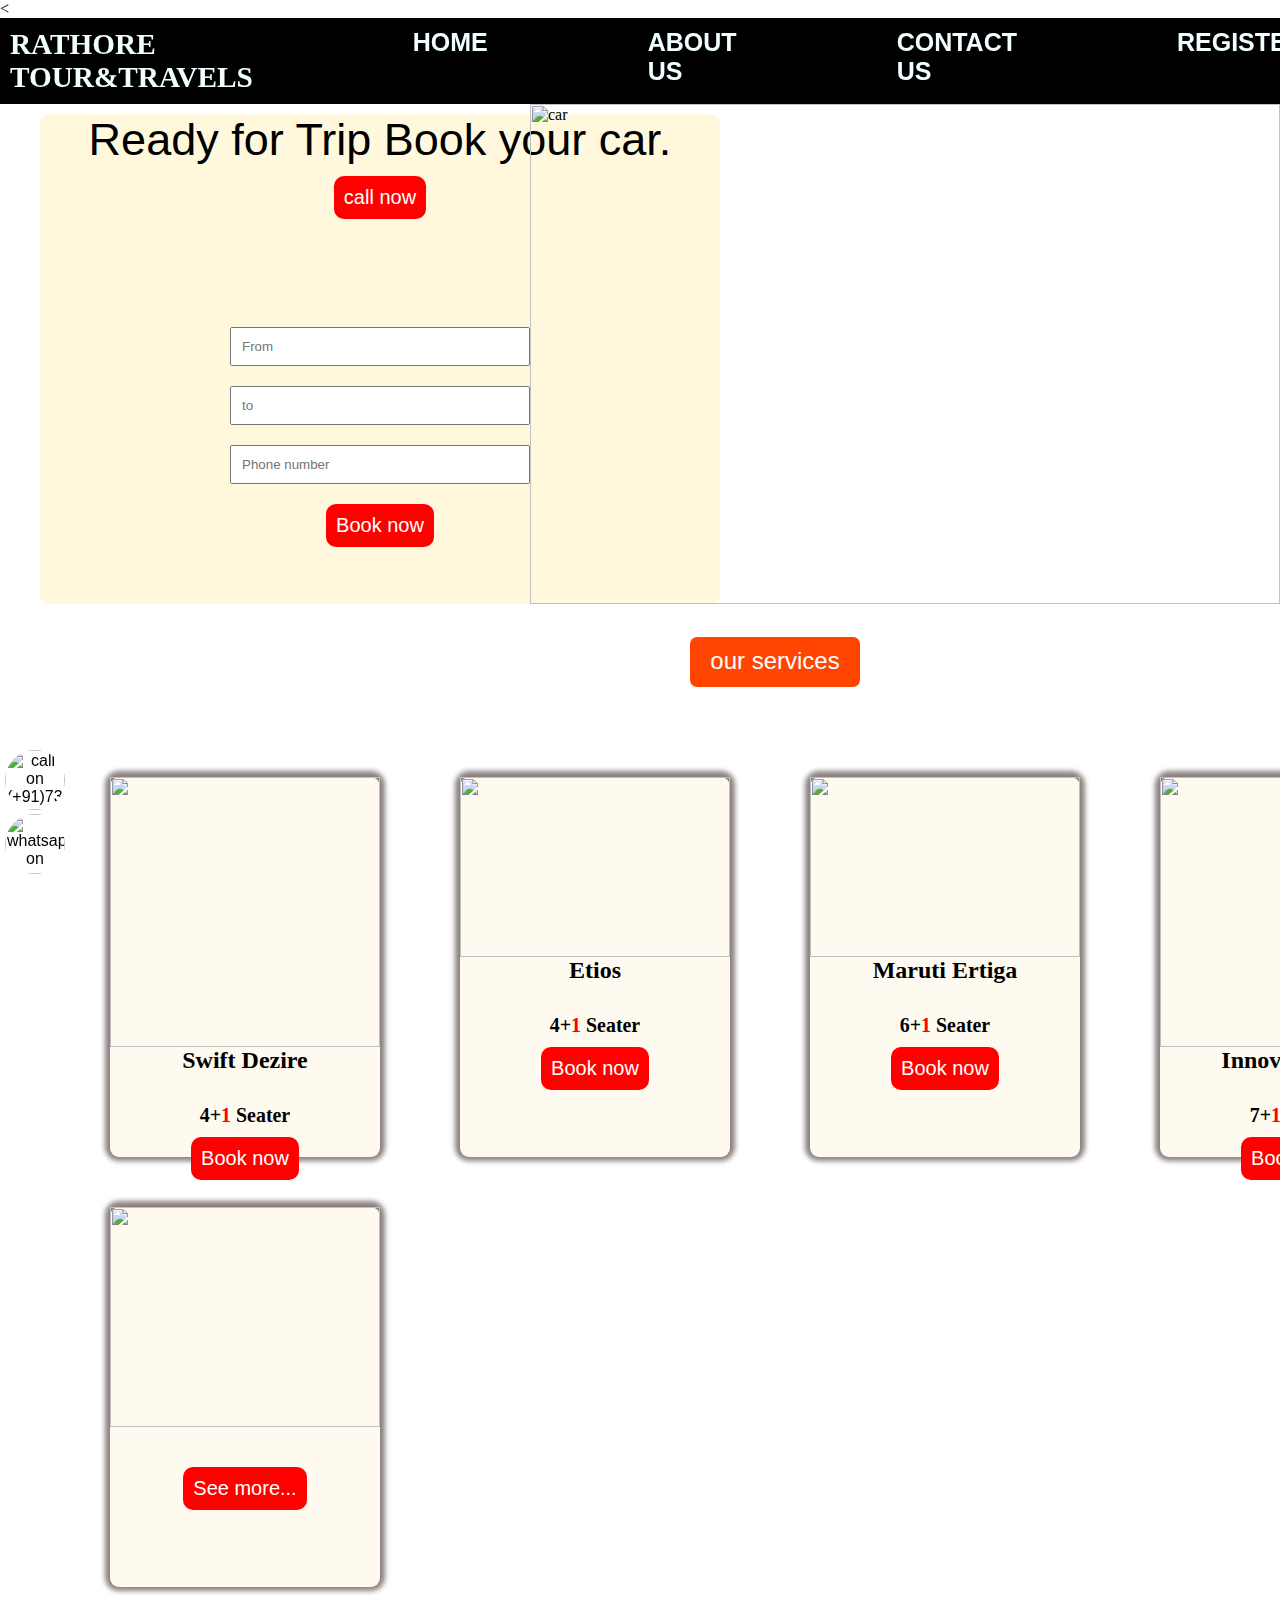
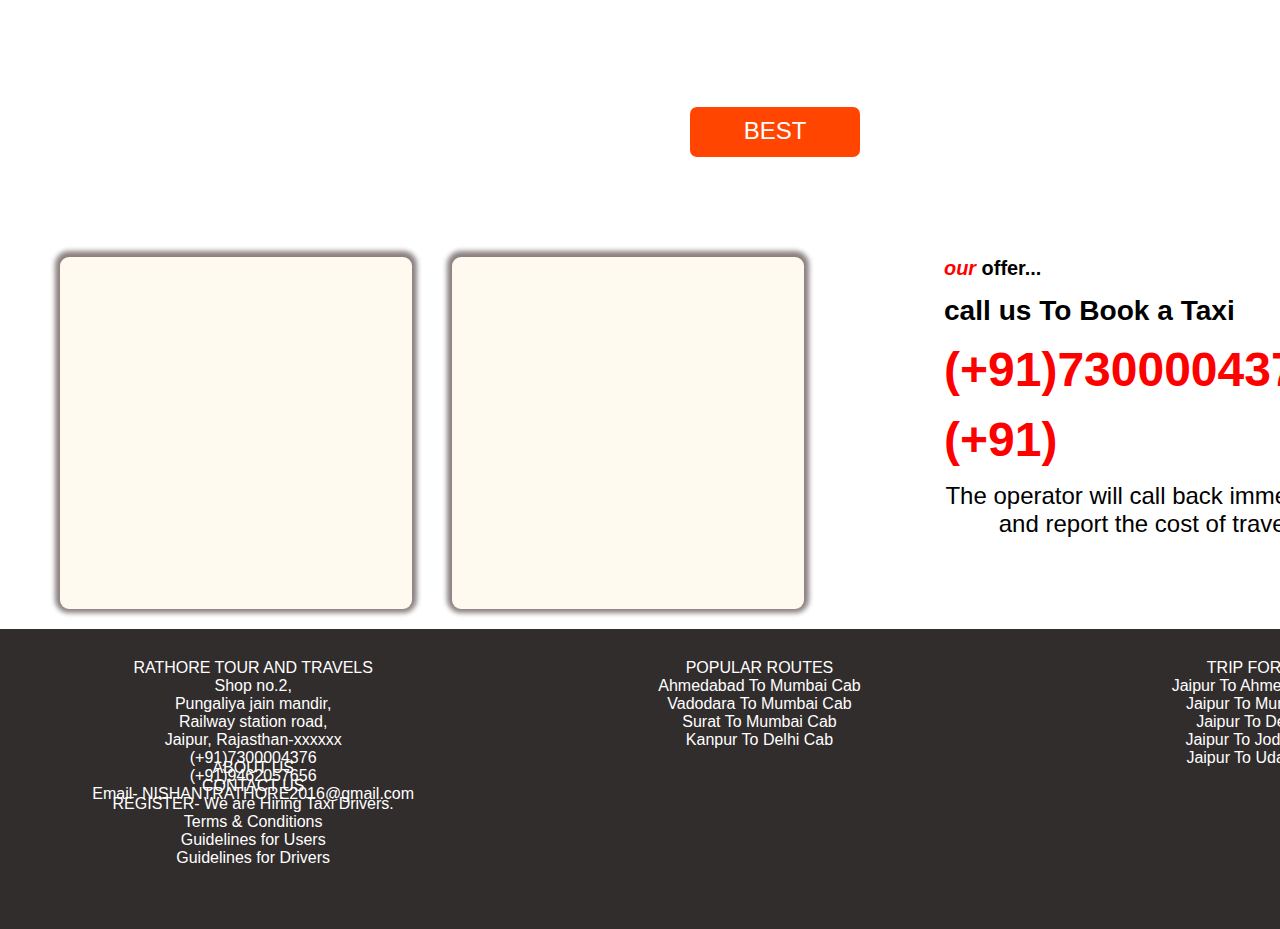
==== index.html @ 3e2e5d0b "Update index.html" ====
<<!DOCTYPE html>
<html lang="en">

<head>
    <meta charset="UTF-8">
    <meta name="viewport" content="width=device-width, initial-scale=1.0">
    <title>Document</title>
    <link rel="stylesheet" href="style.css">

<body>

    <nav>
        <h3>
            RATHORE TOUR&TRAVELS
        </h3>
        <li>HOME</li>
        <li>ABOUT US</li>
        <li>CONTACT US</li>
        <li>REGISTER</li>
    </nav>
    <div class="img1"><img src="assets/mainimg2.jpg" width="750px" height="500px" alt="car"></div>

    <main>
        <div class="card">
            <div class="head">Ready for Trip Book your car.</div>

            <div class="btn1">
                <button><a href=".best"></a>call now</button>
            </div>
            <div class="form">
                <div> <input type="text" id="form" placeholder="From">
                    <label for="from"></label>
                </div>
                <div><input type="text" id="to" placeholder="to">
                    <label for="to"></label>
                </div>
                <div><input type="text" id="Phone number" placeholder="Phone number">
                    <label for="phone number"></label>
                </div>
                <div class="btn2">
                    <button>Book now</button>
                </div>
            </div>
            <div class="box1">our services</div>
            <main>
                <div class="temp"><img
                        src="https://encrypted-tbn0.gstatic.com/images?q=tbn:ANd9GcT_sDNXtxEtGn6Fpes5OrxSaDiWPJ9I861emQ&usqp=CAU"
                        width="270px">
                    Swift Dezire
                    <h5>4+<span>1</span> Seater</h5>
                    <div class="btn2">
                        <button>Book now</button>
                    </div>
                </div>
                <div class="temp"><img
                        src="https://heritagecabs.in/assets/uploads/product_images/toyota-etios-car-rental-service.png"
                        width="270px" height="180px">Etios<h5>4+<span>1</span> Seater</h5>
                    <div class="btn2">
                        <button>Book now</button>
                    </div>

                </div>
                <div class="temp"><img
                        src="https://encrypted-tbn0.gstatic.com/images?q=tbn:ANd9GcSFzJRTVI2iy4DtA8YYUvRNrRtmtY40OKNKHg&usqp=CAU"
                        width="270px" height="180px">Maruti Ertiga<h5>6+<span>1</span> Seater</h5>
                    <div class="btn2">
                        <button>Book now</button>
                    </div>
                </div>

                <div class="temp"><img
                        src="https://encrypted-tbn0.gstatic.com/images?q=tbn:ANd9GcRO2Eb4F_nlLsGu-eJKq4xJrZslGjkCw2-fPw&usqp=CAU"
                        width="270px">Innova Crysta<h5>7+<span>1</span> Seater</h5>
                    <div class="btn2">
                        <button>Book now</button>
                    </div>
                </div>
                <div class="temp"><img
                    src=https://www.shutterstock.com/image-vector/yellow-taxi-car-driver-600nw-616832531.jpg
                    width="270px" height="220px"><h5><span></span></h5>
                <div class="btn2">
                    <button>See more...</button>
                </div>

            </div>
            </main>
            <div class="box1">BEST</div>
            <section>
                <div class="bestimg"><img
                        src="https://th.bing.com/th/id/OIG1._41ZeK9bS7tAACsjgYCl?w=270&h=270&c=6&r=0&o=5&dpr=1.3&pid=ImgGn"
                        alt=""></div>
                <div class="bestimg"><img
                        src="https://th.bing.com/th/id/OIG3.WUNntQmd2CoElZYmLpox?w=270&h=270&c=6&r=0&o=5&dpr=1.3&pid=ImgGn"
                        alt=""></div>
                <div class="best">
                    <h5><span>our</span> offer...</h5>
                    <h3>call us To Book a Taxi</h3>
                    <h1>(+91)7300004376</h1>
                    <h1>(+91)</h1>
                    <p>The operator will call back immediately and report the cost of travel..</p>
                </div>
                <div class="stickybuttons">
                    <ul style="list-style: none;">
                        <li><img src="assets/phone image.jpg" alt="call on (+91)7300004376"></li>
                        <li><img src="assets/WhatsApp Image.jpg" alt="whatsapp on"></li>
                    </ul>
                </div>
            </section>
<footer>
                <div class="foot">
                    <div class="block"><ul>                    
                        <li>RATHORE TOUR AND TRAVELS</li>
                        <li>Shop no.2,</li>
                        <li>Pungaliya jain mandir,</li>
                        <li>Railway station road,</li>
                        <li>Jaipur, Rajasthan-xxxxxx</li> 
                        <li>(+91)7300004376</li>
                        <li>(+91)9462057656</li>
                        <li>Email- NISHANTRATHORE2016@gmail.com</li></ul>

                    </div>
                    <div class="block">POPULAR ROUTES<ul>
                        <li>Ahmedabad To Mumbai Cab</li>
                        <li>Vadodara To Mumbai Cab</li>
                        <li>Surat To Mumbai Cab</li>
                        <li>Kanpur To Delhi Cab</li>
                </ul>

                    </div>
                    <div class="block">TRIP FOREVER
                        <ul>
                            <li> Jaipur To Ahmedabad Cab</li>
                            <li>Jaipur To Mumbai Cab</li>
                            <li>Jaipur To Delhi Cab</li>
                            <li>Jaipur To Jodhpur Cab</li>
                            <li>Jaipur To Udaipur Cab</li>
                        </ul>
                    </div>
                    <div class="block">
                        <ul>
                            <li>ABOUT US</li>
                            <li>CONTACT US</li>
                            <li>REGISTER- We are Hiring Taxi Drivers.</li>
                           <li>Terms & Conditions</li>
                            <li>Guidelines for Users</li>
                            <li>Guidelines for Drivers</li>
                    </div>
                </div>
                
   

            </footer>




</body>

</html>
---- style.css ----
body {
    position: relative;
}

* {
    margin: 0;
    padding: 0;
}

nav {
    display: flex;
    background-color:black;
    color: azure;
    font-family: "Poppins", sans-serif;
    font-style: normal;
    font-size: 25px;
    font-weight: 600;
    position: sticky;
    z-index:1;
    top: 0px;

}
nav>h3{
    padding: 10px;
    font-family: Cambria, Cochin, Georgia, Times, 'Times New Roman', serif;
}

nav>li {
    list-style: none;
    margin-left: 140px;
    padding: 10px;
    cursor: pointer;

}

.img1 {
    position: absolute;
    right: 0px;
}



.card {
    height: 490px;
    width: 680px;
    background-color: cornsilk;
    margin: 10px;
    border-radius: 10px;
    font-family: "Poppins", sans-serif;
    text-align: center;

}
button{
    margin: 10px;
    padding: 10px;
    background-color: red;
    color:white;
    border-radius: 10px;
    cursor: pointer;
    border-style: none;
    font-weight: 300;
    font-family: "Poppins", sans-serif;
    font-size: 20px;
}
.head{
    font-size: 45px;
    font-weight: 500;    
}
input{
    padding:10px 10px 10px 10px;
    margin: 10px;
    width: 300px;
}
.form{
    margin-top: 88px
}
.box1{
    width: 150px;
    height: 30px;
    background-color: orangered;
    color: white;
    margin: 80px;
    padding: 10px;
    border-radius: 7px;
    margin-left: 650px;
    font-size: x-large;
}
main{
    display: grid;
    grid-template-columns:  1fr 1fr 1fr 1fr;
    grid-template-rows: 1fr ;
    margin-left: 30px;
}
.temp{
    background-color: floralwhite;
    box-shadow: 0px -1px 5px 5px rgb(140 129 129);
    border-radius: 9px;
    height: 380px;
    width: 270px;
    margin: 40px;
    margin-top: 10px;
    gap: 20px;
    font-size: x-large;
    font-family: ui-sans-serif;
    font-weight: 900;
}
.temp> h5{
    margin: 30px 0px 0px 0px;
}
.temp> h5>span{
    color: red;
}
section{
    display: grid;
    grid-template-columns:  1fr 1fr 1fr;
    grid-template-rows: 1fr ;

}
.bestimg{
    background-color: floralwhite;
    box-shadow: 0px -1px 5px 5px rgb(140 129 129);
    border-radius: 9px;
    margin: 20px;
    height: 352px;
    width: 352px;
}

section.best>img{
    object-fit: cover;
    border-radius:9px ;
}

.best{
    border-radius: 9px;
    margin: 20px;
    height: 352px;
    width: 415px;
    font-size: x-large;
    font-family: "Poppins", sans-serif;
    display: flex;
    align-items: flex-start;
    height: 100%;
    padding-left: 100px;
    flex-direction: column;
    row-gap: 15px;
}

.best>h5>span{
    color: red;
    font-style: italic;
}

.best>h1{
    color: red;
    font-size: xxx-large;

}

.stickybuttons{
    z-index: 2;
    position: fixed;
    bottom: 0px;
    height: 150px;
    margin-left: -35px;
}


.stickybuttons>ul>li>img{
    width: 60px;
    height: 60px;
    border-radius: 100%;
}

footer{
    background-color: rgb(50, 45, 45);
    width: 1519px;
    height: 300px;
    margin-left: -40px;
    color: white;
}

footer>.foot>p{
    margin-top: 0px;
}

.foot{
    padding-top: 30px;
    display: grid;
    grid-template-columns: 1fr 1fr 1fr;
    grid-template-rows: 1fr;
}

.block{
    height: 100px;
}

.block>ul>li{
    list-style: none;

}
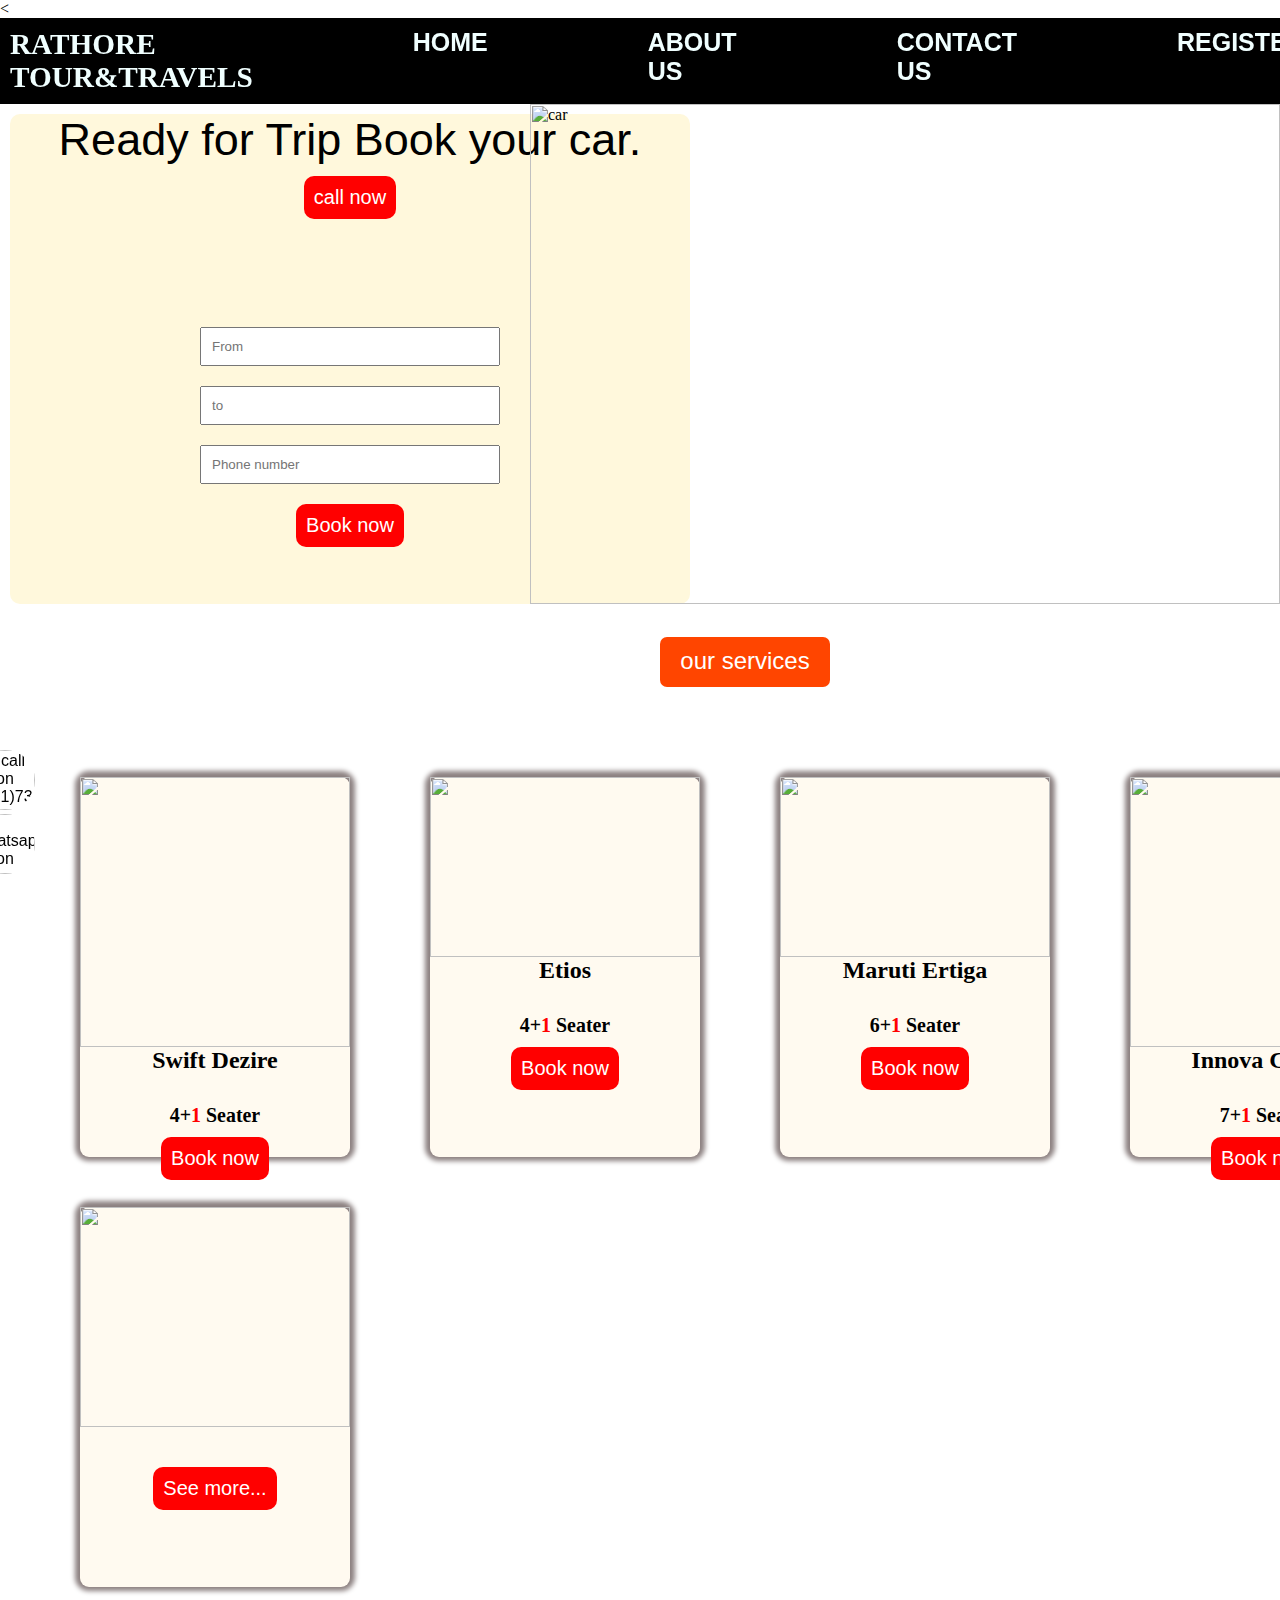
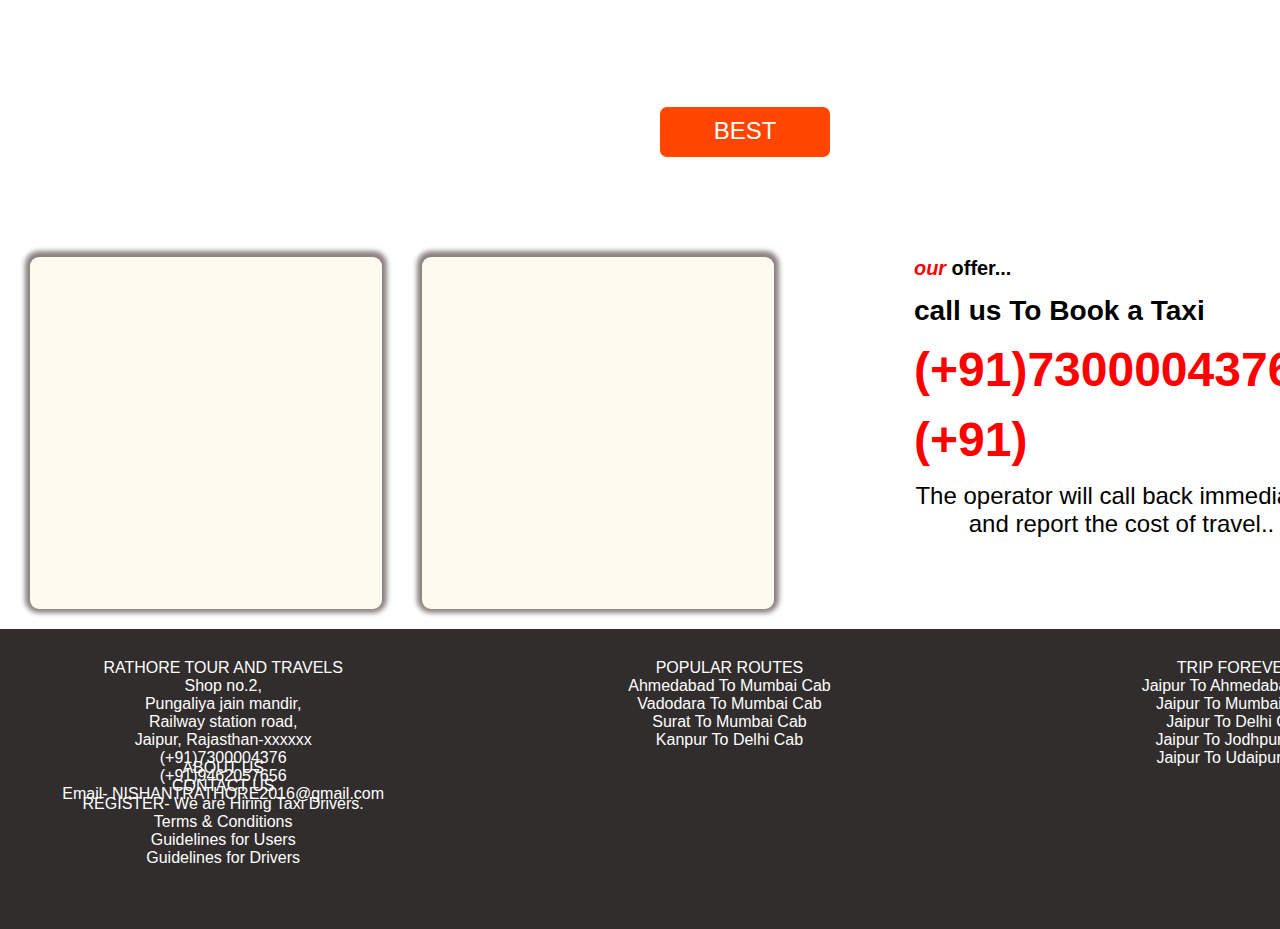
==== commit 213ae32f: "Update index.html" ====
--- a/index.html
+++ b/index.html
@@ -20,7 +20,7 @@
     </nav>
     <div class="img1"><img src="assets/mainimg2.jpg" width="750px" height="500px" alt="car"></div>
 
-    <main>
+    
         <div class="card">
             <div class="head">Ready for Trip Book your car.</div>
 
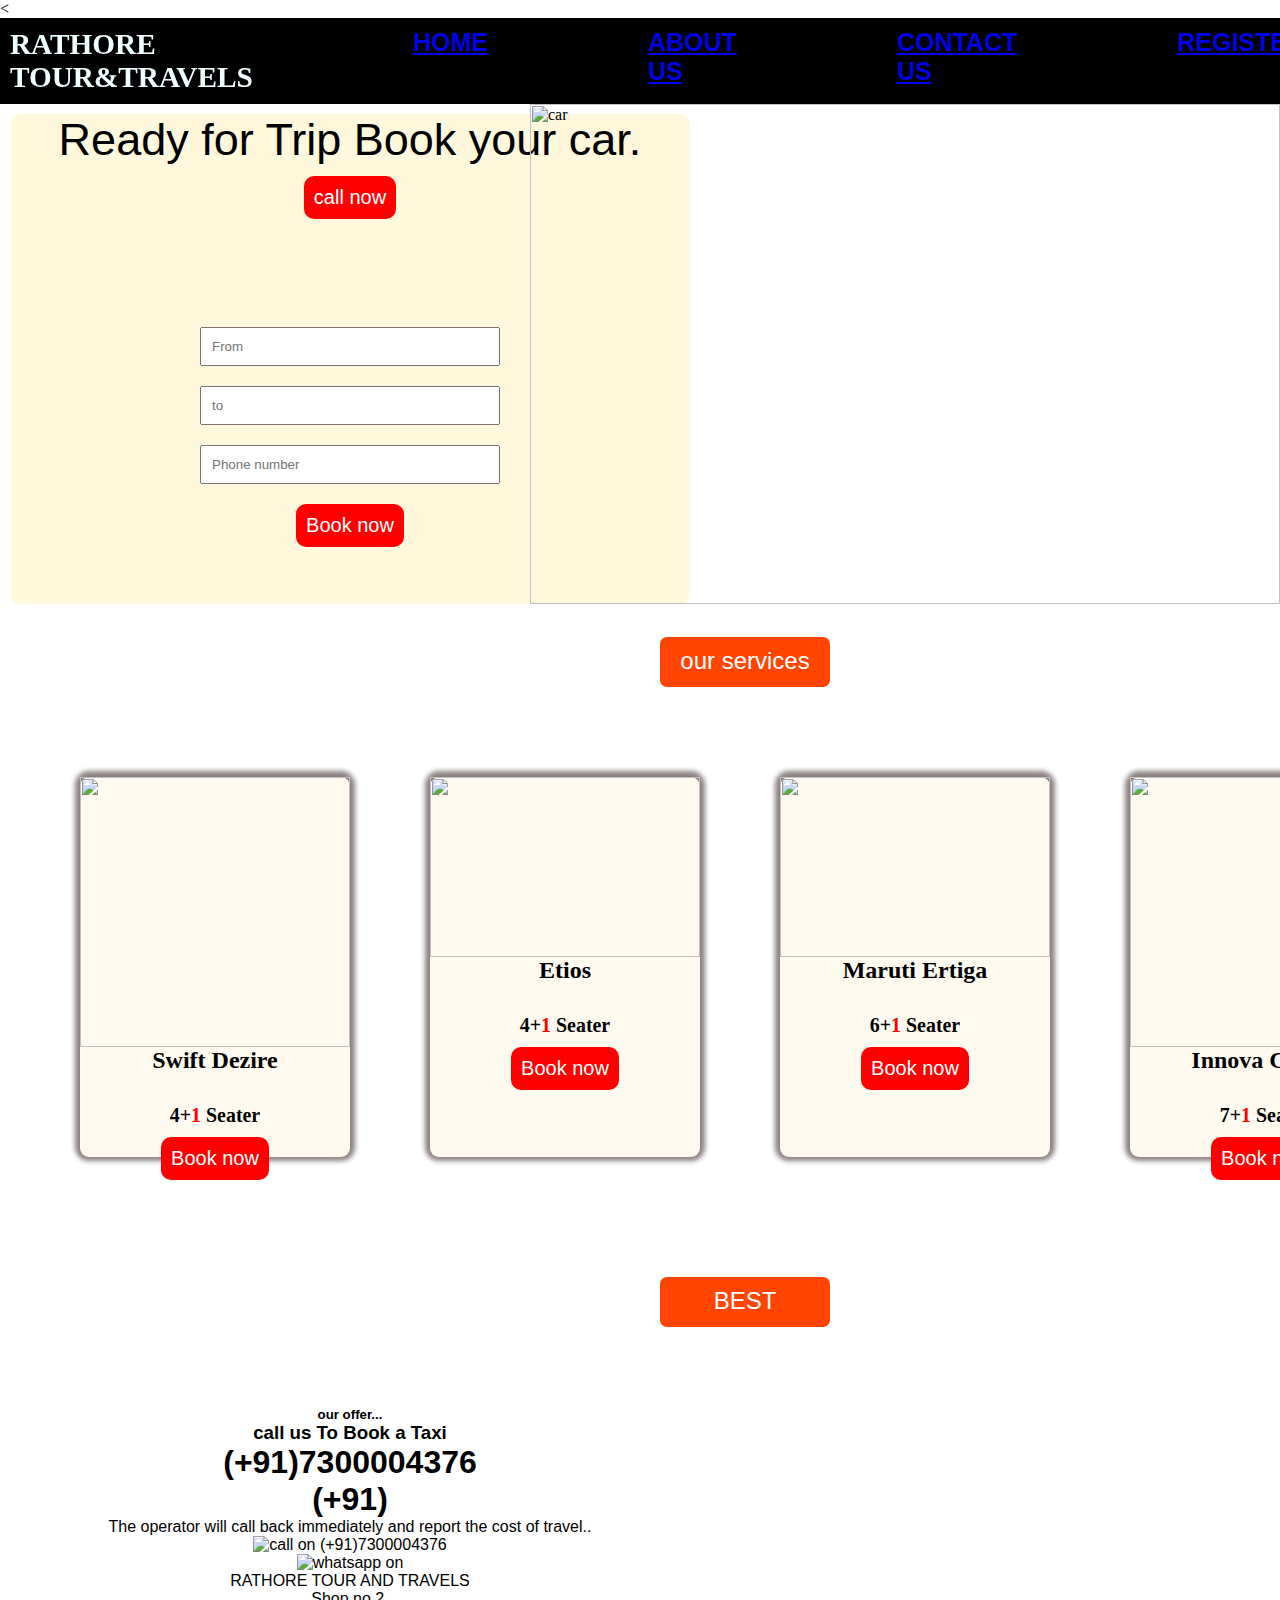
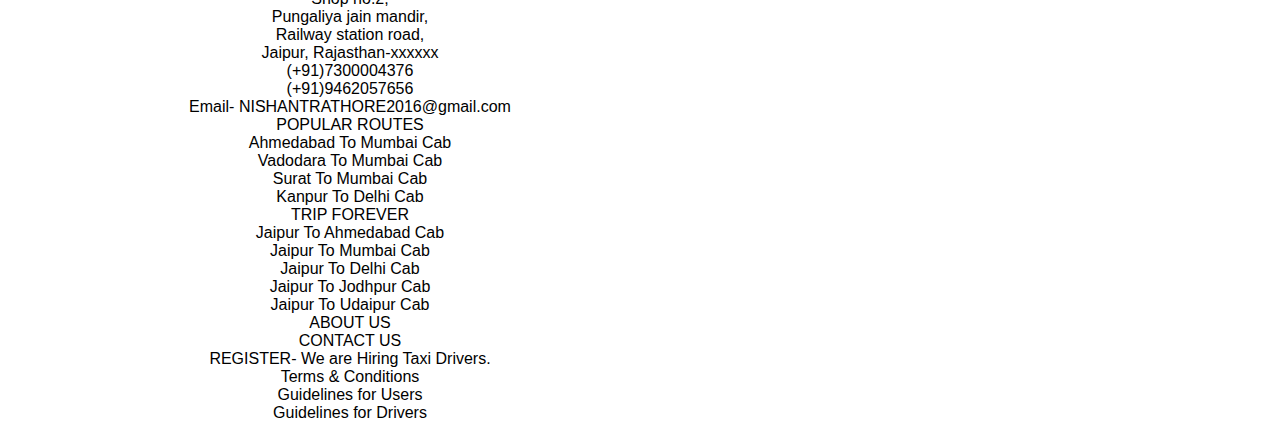
==== commit 249dea12: "Update index.html" ====
--- a/index.html
+++ b/index.html
@@ -13,10 +13,10 @@
         <h3>
             RATHORE TOUR&TRAVELS
         </h3>
-        <li>HOME</li>
-        <li>ABOUT US</li>
-        <li>CONTACT US</li>
-        <li>REGISTER</li>
+        <li><a href="/">HOME</a></li>
+        <li><a href="/">ABOUT US</a></li>
+        <li><a href="contact.html">CONTACT US</a></li>
+        <li><a href="/">REGISTER</a></li>
     </nav>
     <div class="img1"><img src="assets/mainimg2.jpg" width="750px" height="500px" alt="car"></div>
 
--- a/style.css
+++ b/style.css
@@ -86,11 +86,12 @@
     font-size: x-large;
 }
 main{
-    display: grid;
-    grid-template-columns:  1fr 1fr 1fr 1fr;
-    grid-template-rows: 1fr ;
+     display: grid;
+    grid-template-columns:  1fr 1fr 1fr 1fr 1fr;
+    grid-template-rows: 1fr;
     margin-left: 30px;
-}
+    overflow-x: auto;
+    width: 1440px;
 .temp{
     background-color: floralwhite;
     box-shadow: 0px -1px 5px 5px rgb(140 129 129);
@@ -161,7 +162,6 @@
     position: fixed;
     bottom: 0px;
     height: 150px;
-    margin-left: -35px;
 }
 
 
@@ -172,11 +172,12 @@
 }
 
 footer{
-    background-color: rgb(50, 45, 45);
-    width: 1519px;
-    height: 300px;
-    margin-left: -40px;
+  background-color: rgb(50, 45, 45);
+    width: 99vw;
+    height: 50vh;
     color: white;
+    box-sizing: border-box;
+    margin: -10px;
 }
 
 footer>.foot>p{
@@ -186,7 +187,7 @@
 .foot{
     padding-top: 30px;
     display: grid;
-    grid-template-columns: 1fr 1fr 1fr;
+    grid-template-columns: 1fr 1fr 1fr 1fr;
     grid-template-rows: 1fr;
 }
 
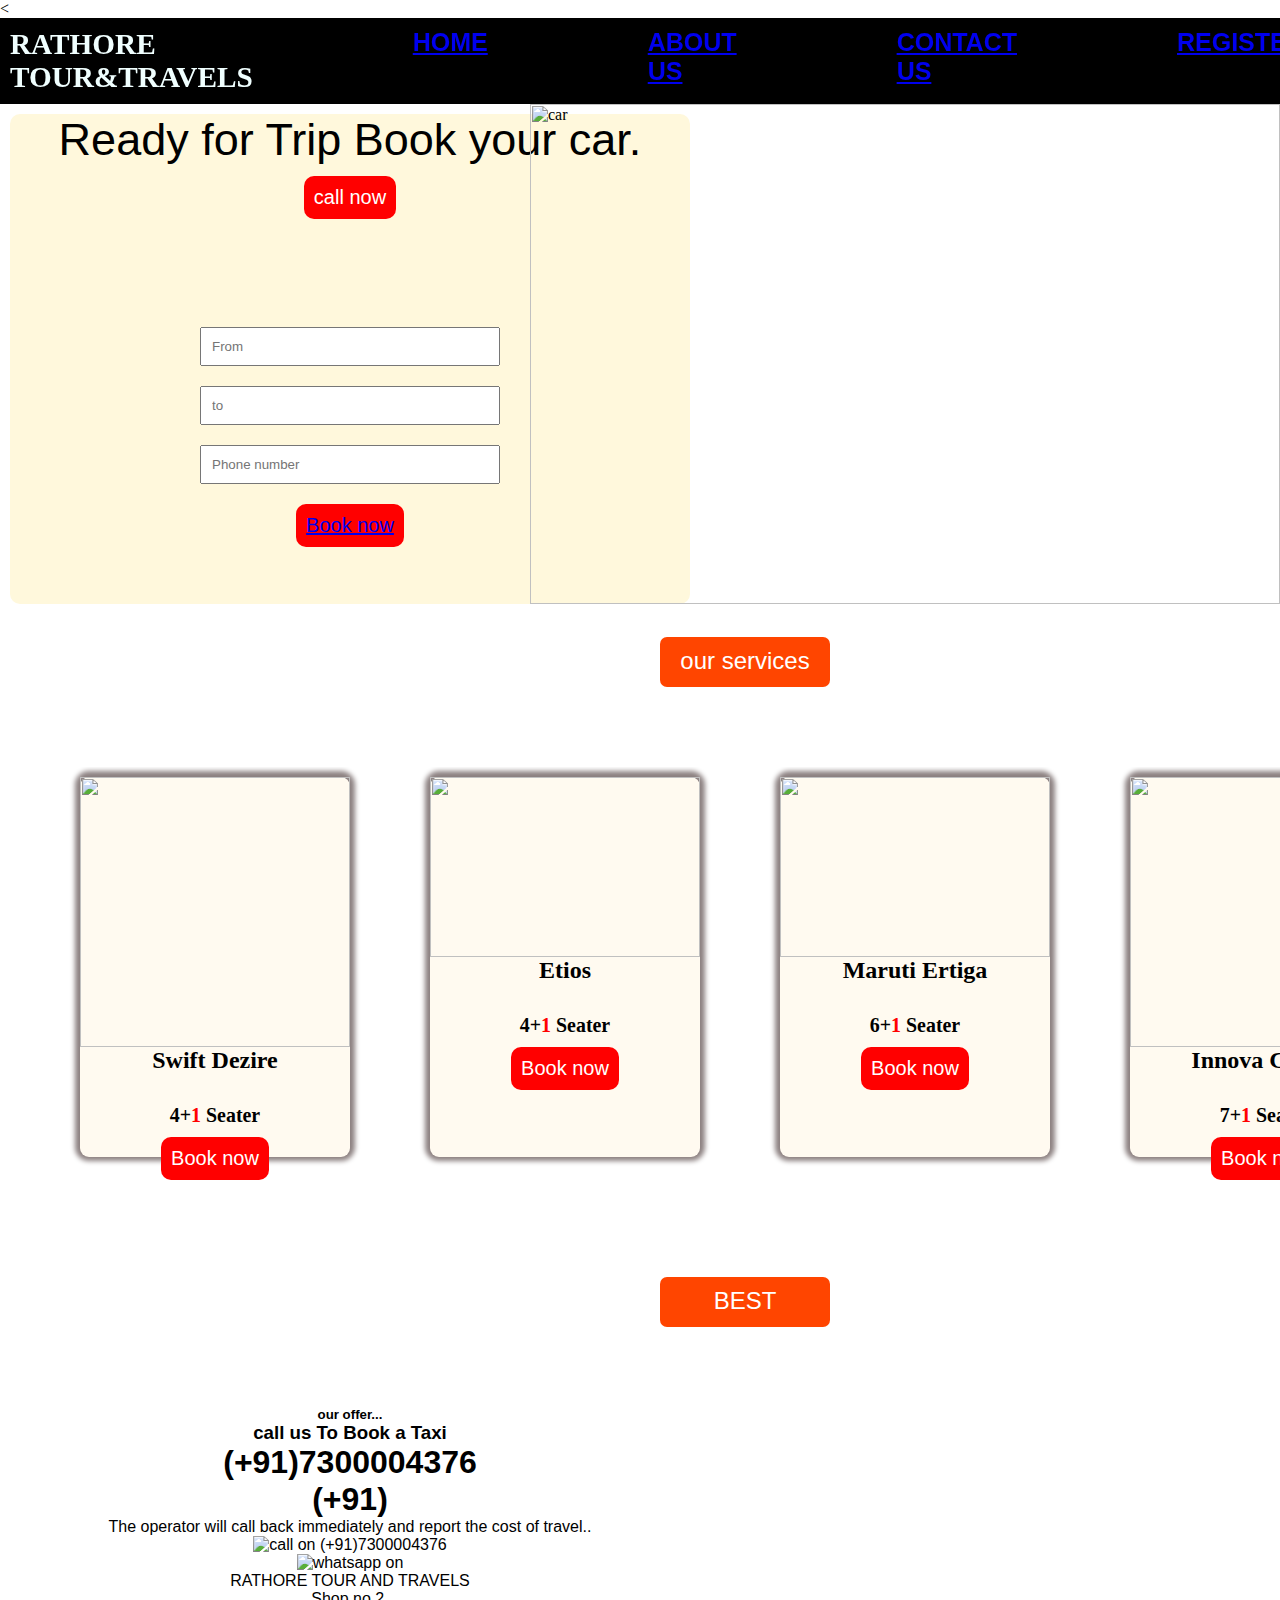
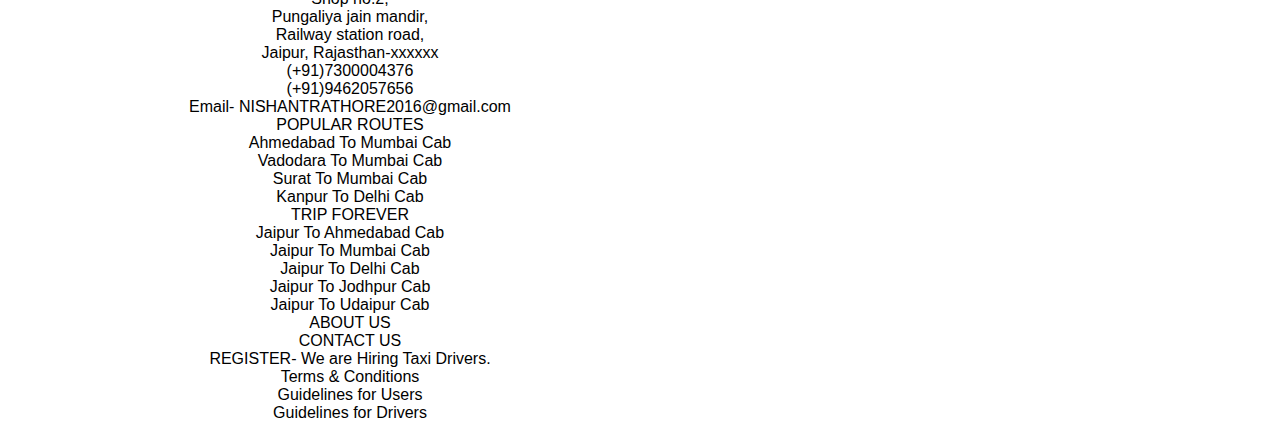
==== commit 644098a6: "Update index.html" ====
--- a/index.html
+++ b/index.html
@@ -38,7 +38,7 @@
                     <label for="phone number"></label>
                 </div>
                 <div class="btn2">
-                    <button>Book now</button>
+                    <button><a href="contact.html">Book now</a></button>
                 </div>
             </div>
             <div class="box1">our services</div>
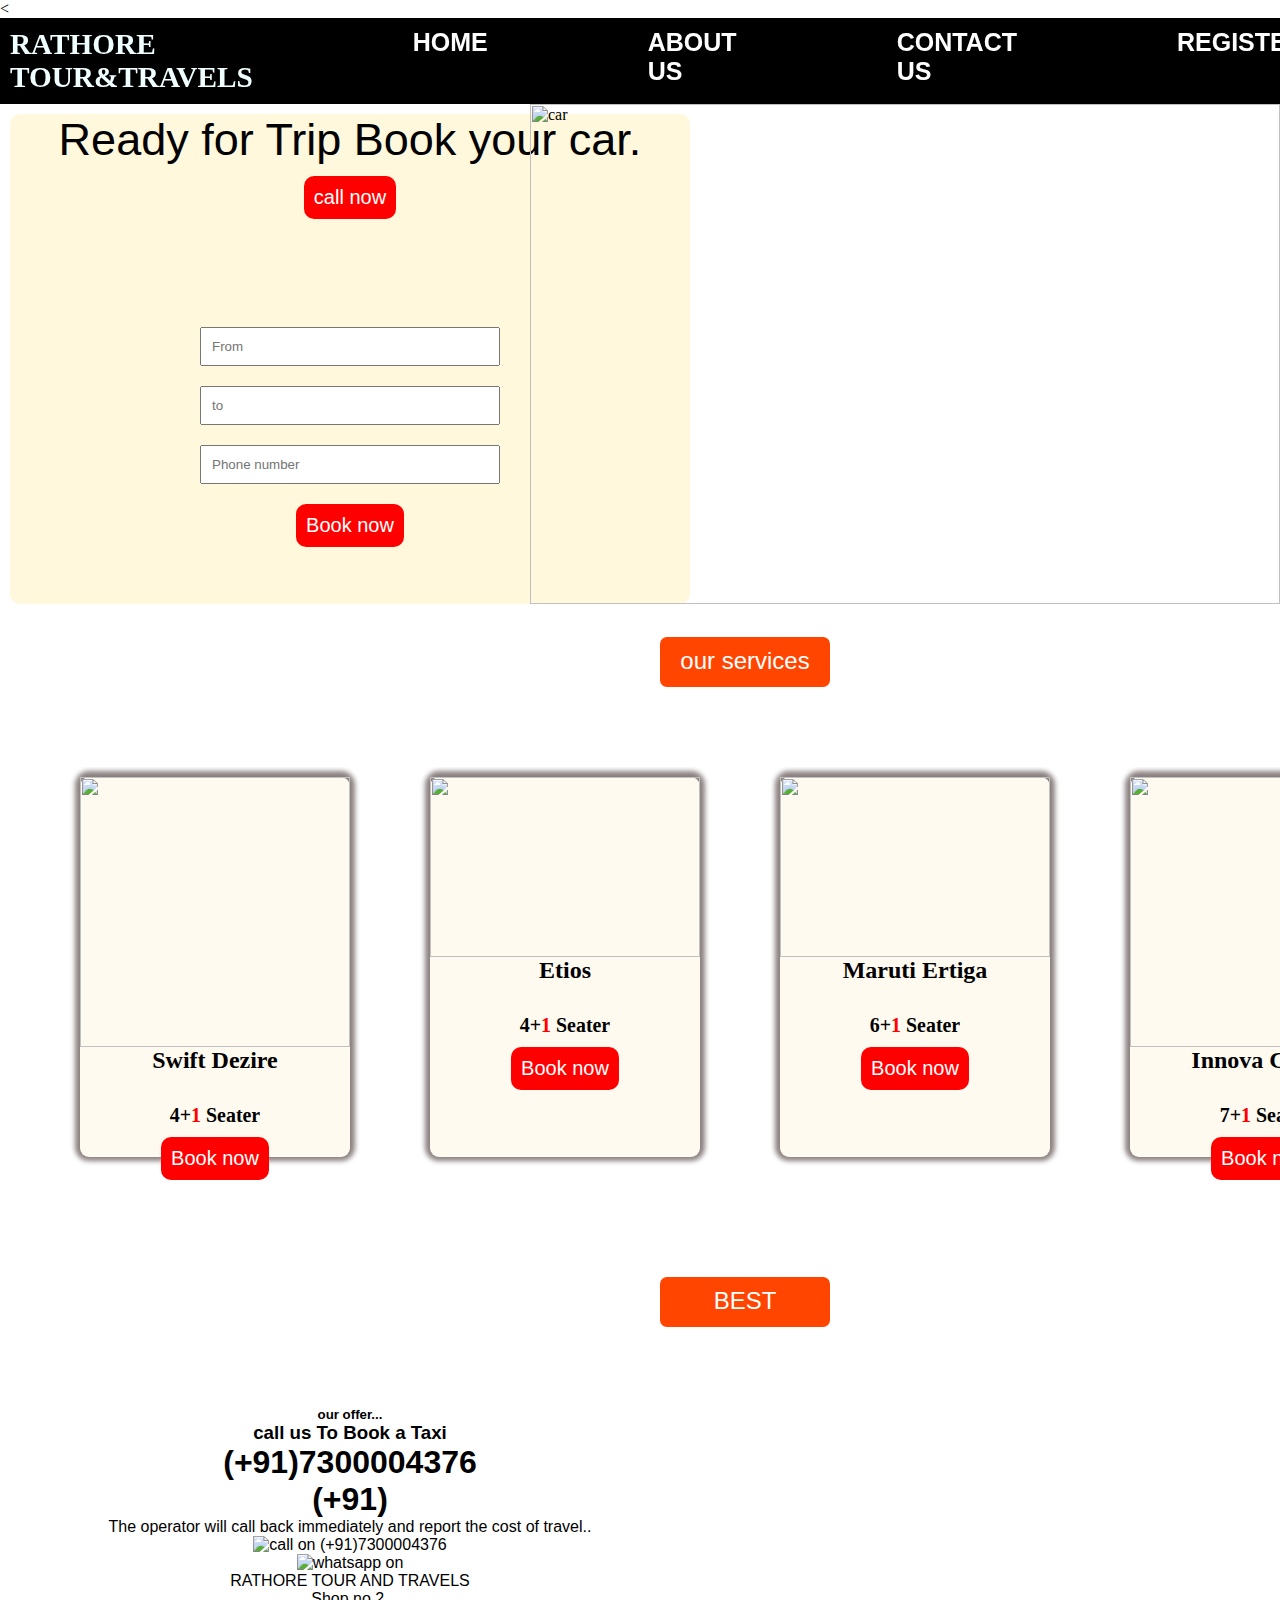
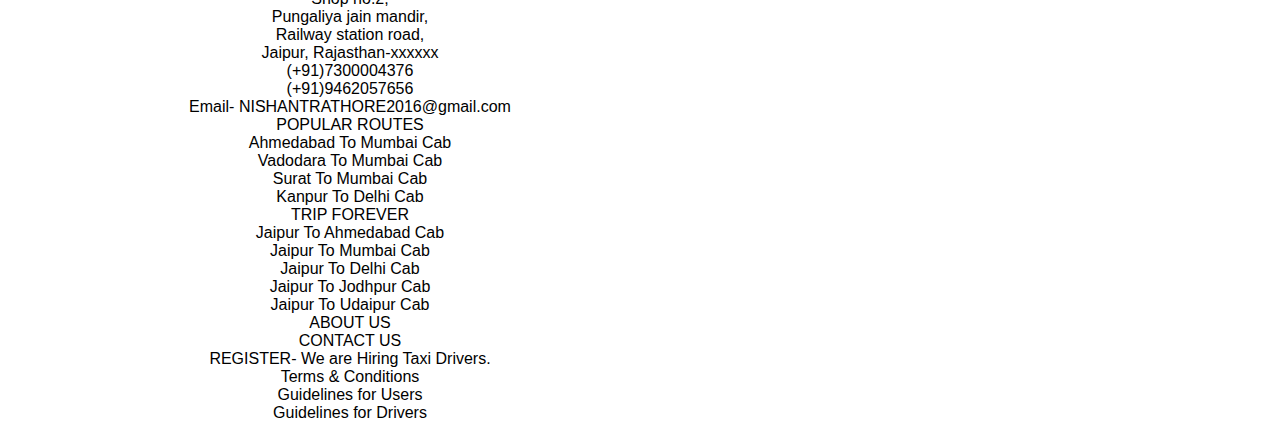
==== commit 81f3a08d: "Update index.html" ====
--- a/index.html
+++ b/index.html
@@ -25,7 +25,7 @@
             <div class="head">Ready for Trip Book your car.</div>
 
             <div class="btn1">
-                <button><a href=".best"></a>call now</button>
+                <button><a href="#best"></a>call now</button>
             </div>
             <div class="form">
                 <div> <input type="text" id="form" placeholder="From">
@@ -49,14 +49,14 @@
                     Swift Dezire
                     <h5>4+<span>1</span> Seater</h5>
                     <div class="btn2">
-                        <button>Book now</button>
+                        <button><a href="contact.html">Book now</a></button>
                     </div>
                 </div>
                 <div class="temp"><img
                         src="https://heritagecabs.in/assets/uploads/product_images/toyota-etios-car-rental-service.png"
                         width="270px" height="180px">Etios<h5>4+<span>1</span> Seater</h5>
                     <div class="btn2">
-                        <button>Book now</button>
+                        <button><a href="contact.html">Book now</a></button>
                     </div>
 
                 </div>
@@ -64,7 +64,7 @@
                         src="https://encrypted-tbn0.gstatic.com/images?q=tbn:ANd9GcSFzJRTVI2iy4DtA8YYUvRNrRtmtY40OKNKHg&usqp=CAU"
                         width="270px" height="180px">Maruti Ertiga<h5>6+<span>1</span> Seater</h5>
                     <div class="btn2">
-                        <button>Book now</button>
+                        <button><a href="contact.html">Book now</a></button>
                     </div>
                 </div>
 
@@ -72,7 +72,7 @@
                         src="https://encrypted-tbn0.gstatic.com/images?q=tbn:ANd9GcRO2Eb4F_nlLsGu-eJKq4xJrZslGjkCw2-fPw&usqp=CAU"
                         width="270px">Innova Crysta<h5>7+<span>1</span> Seater</h5>
                     <div class="btn2">
-                        <button>Book now</button>
+                        <button><a href="contact.html">Book now</a></button>
                     </div>
                 </div>
                 <div class="temp"><img
--- a/style.css
+++ b/style.css
@@ -31,6 +31,11 @@
     padding: 10px;
     cursor: pointer;
 
+}
+
+a{
+    text-decoration: none;
+    color: white;
 }
 
 .img1 {
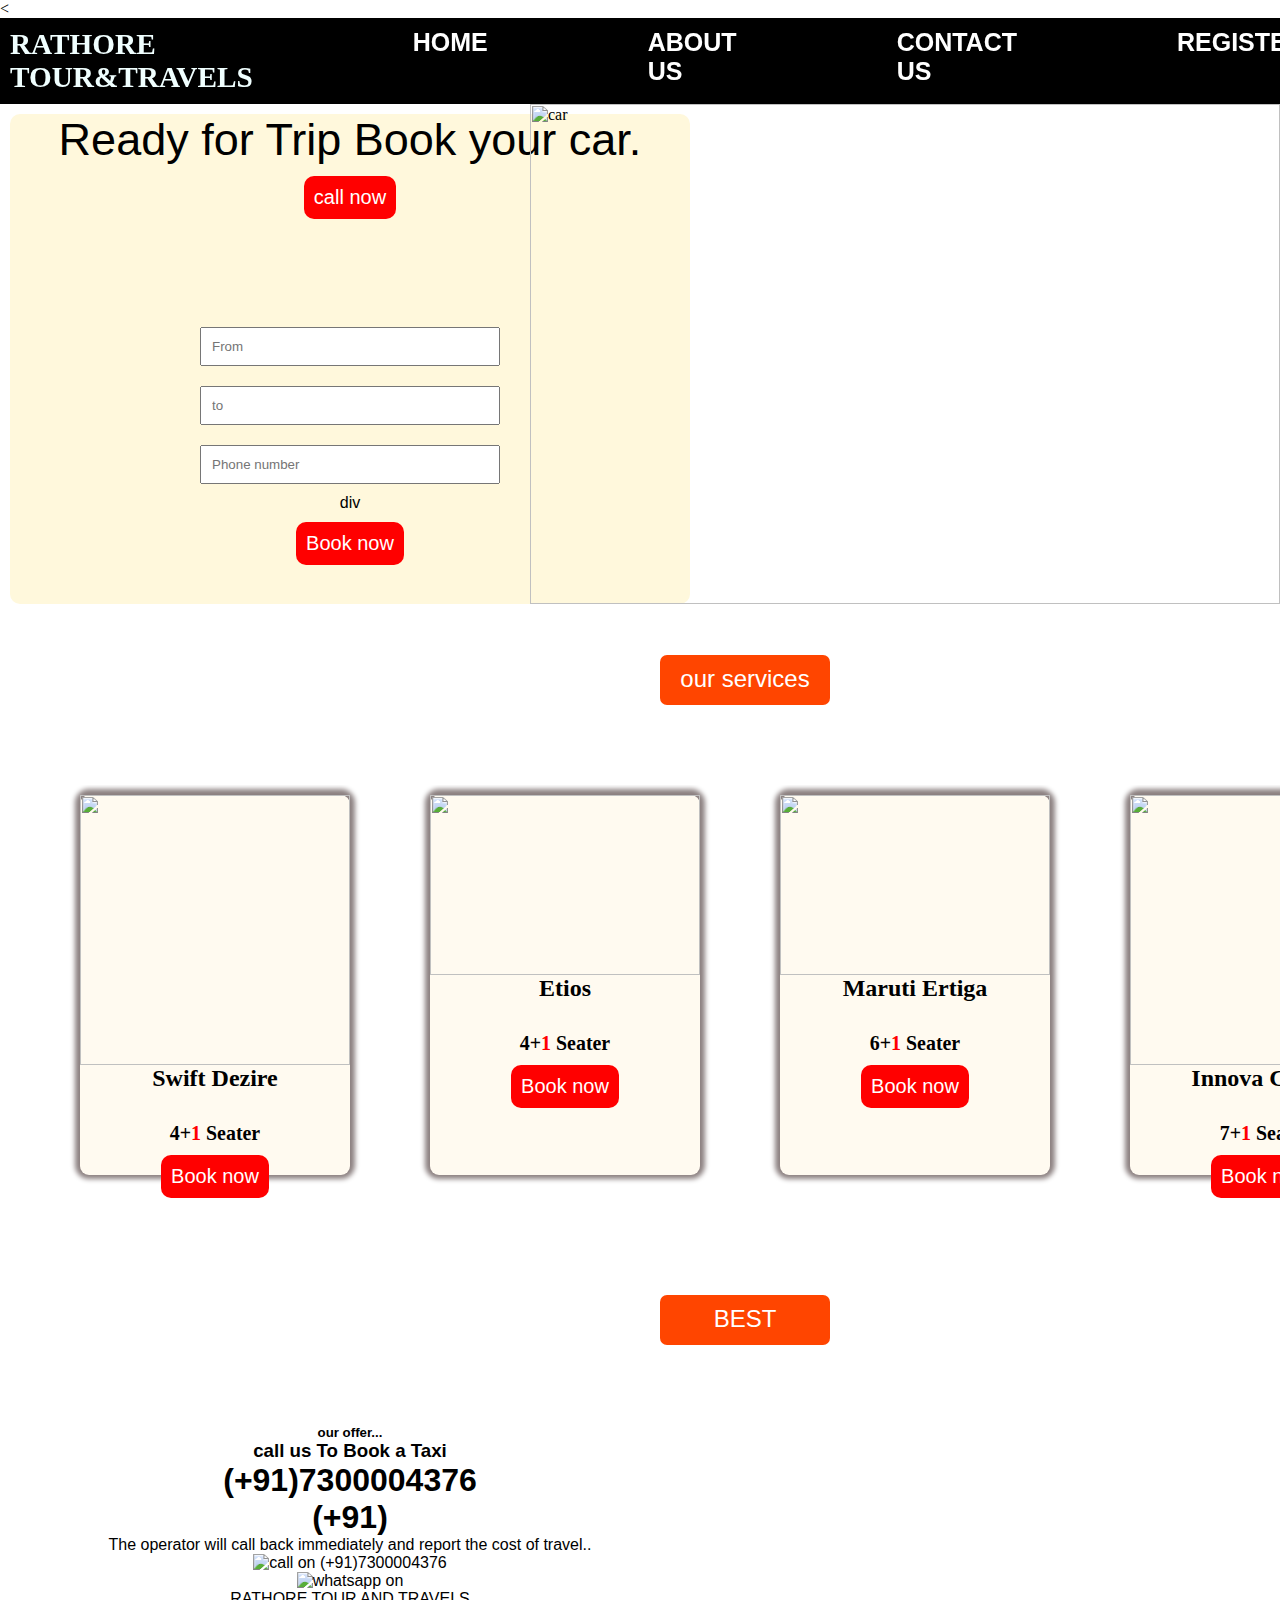
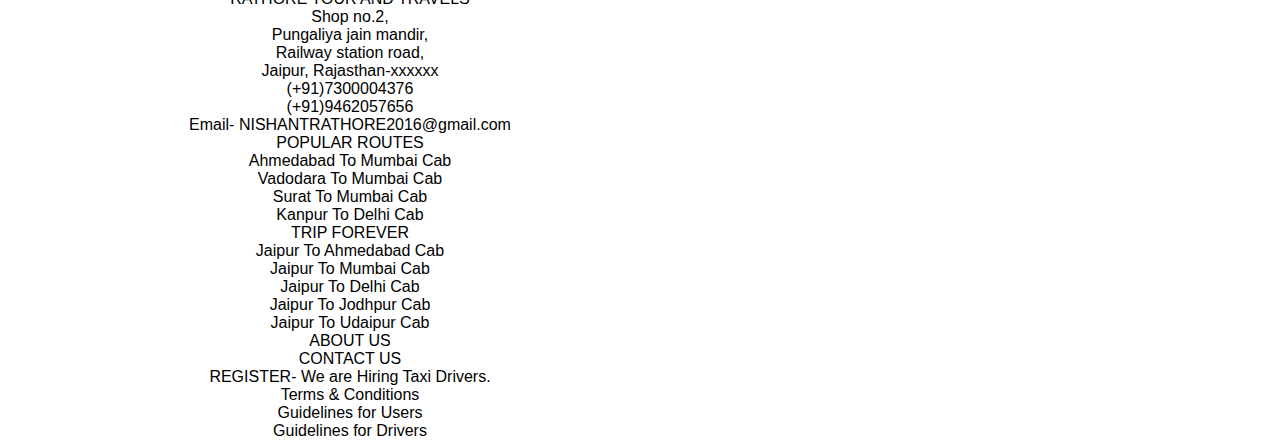
==== commit 69a04786: "Update index.html" ====
--- a/index.html
+++ b/index.html
@@ -36,7 +36,7 @@
                 </div>
                 <div><input type="text" id="Phone number" placeholder="Phone number">
                     <label for="phone number"></label>
-                </div>
+                </div>div
                 <div class="btn2">
                     <button><a href="contact.html">Book now</a></button>
                 </div>
--- a/style.css
+++ b/style.css
@@ -131,12 +131,12 @@
     width: 352px;
 }
 
-section.best>img{
+section#best>img{
     object-fit: cover;
     border-radius:9px ;
 }
 
-.best{
+#best{
     border-radius: 9px;
     margin: 20px;
     height: 352px;
@@ -151,12 +151,12 @@
     row-gap: 15px;
 }
 
-.best>h5>span{
+#best>h5>span{
     color: red;
     font-style: italic;
 }
 
-.best>h1{
+#best>h1{
     color: red;
     font-size: xxx-large;
 
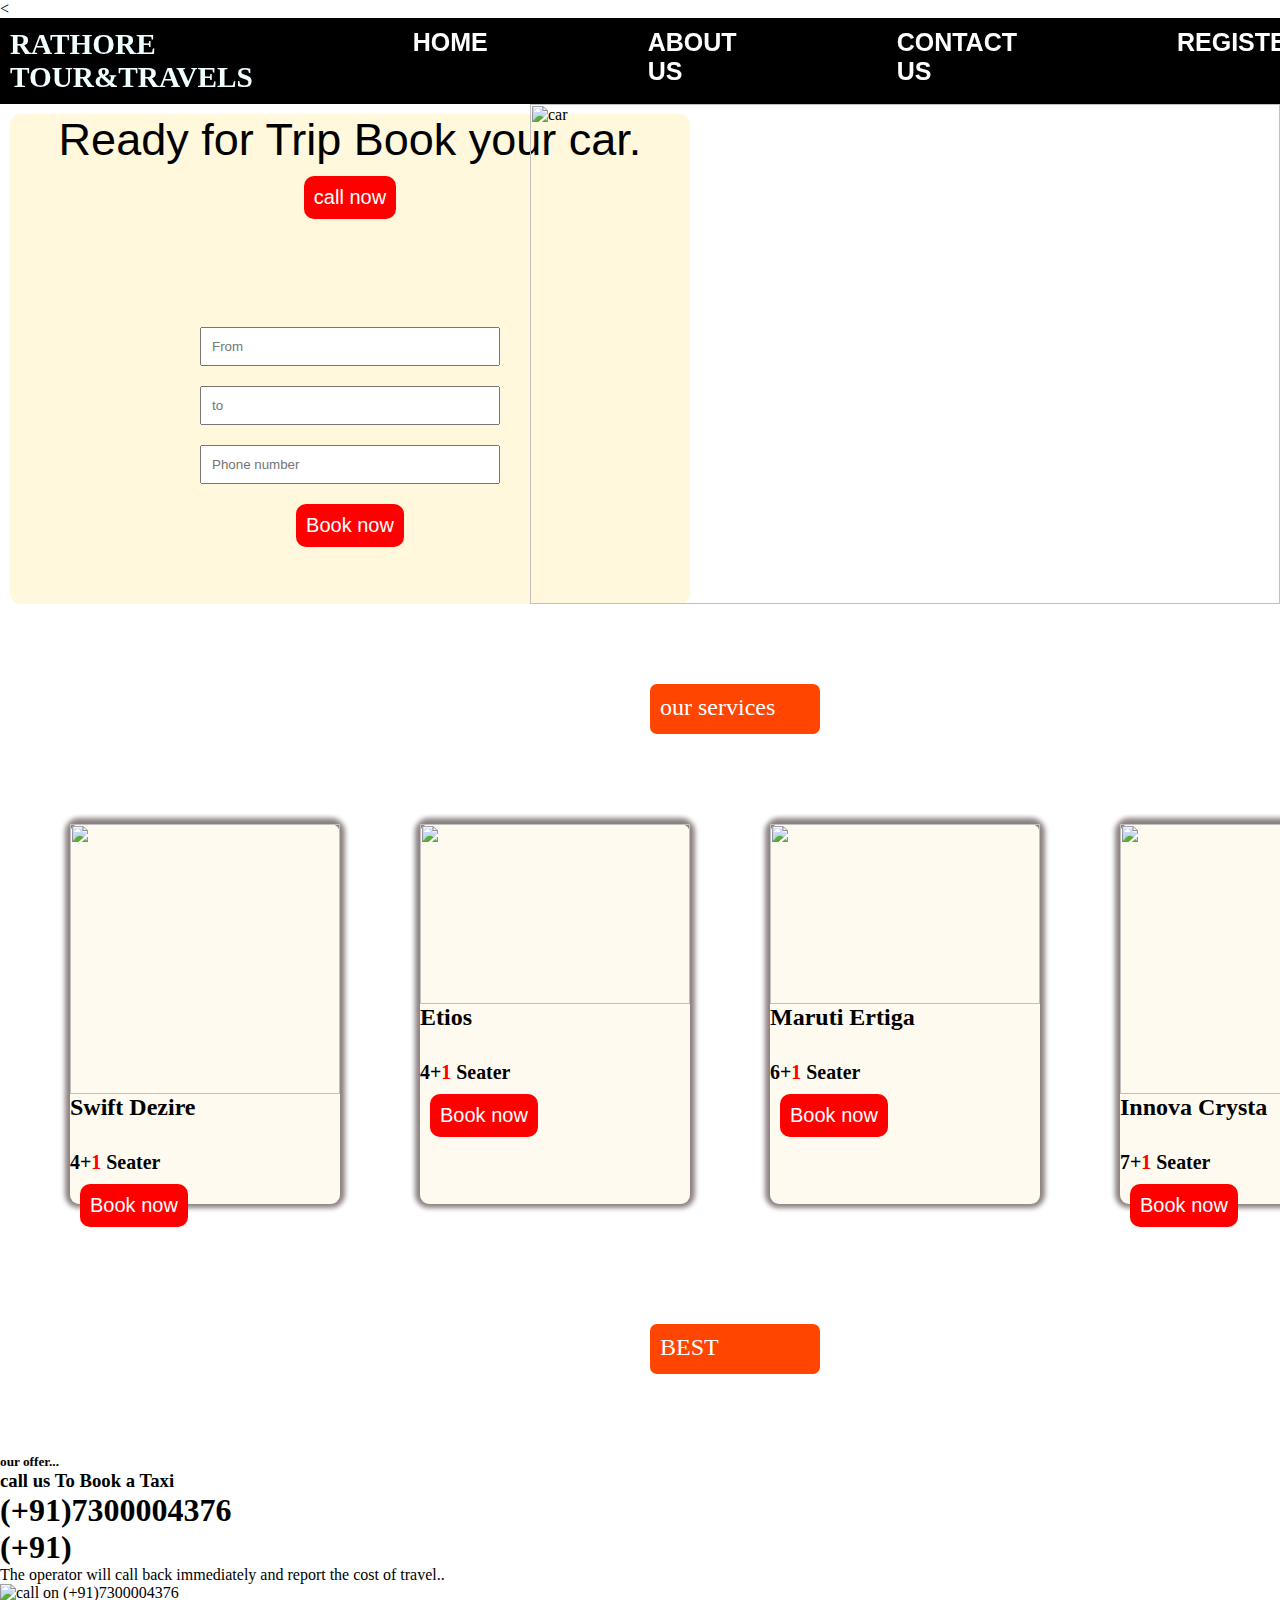
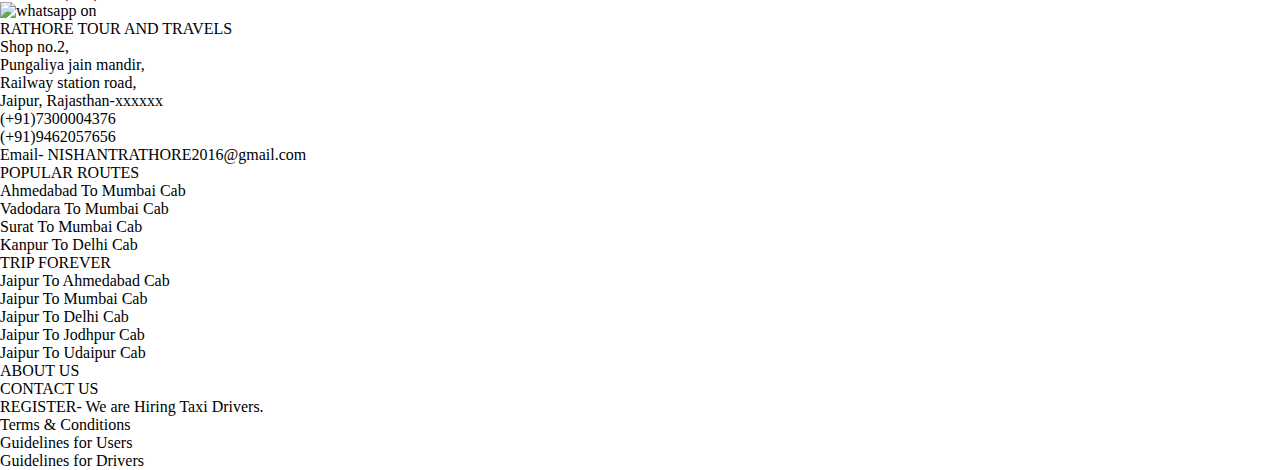
==== commit 7140a400: "Update index.html" ====
--- a/index.html
+++ b/index.html
@@ -36,7 +36,7 @@
                 </div>
                 <div><input type="text" id="Phone number" placeholder="Phone number">
                     <label for="phone number"></label>
-                </div>div
+                </div></div>
                 <div class="btn2">
                     <button><a href="contact.html">Book now</a></button>
                 </div>
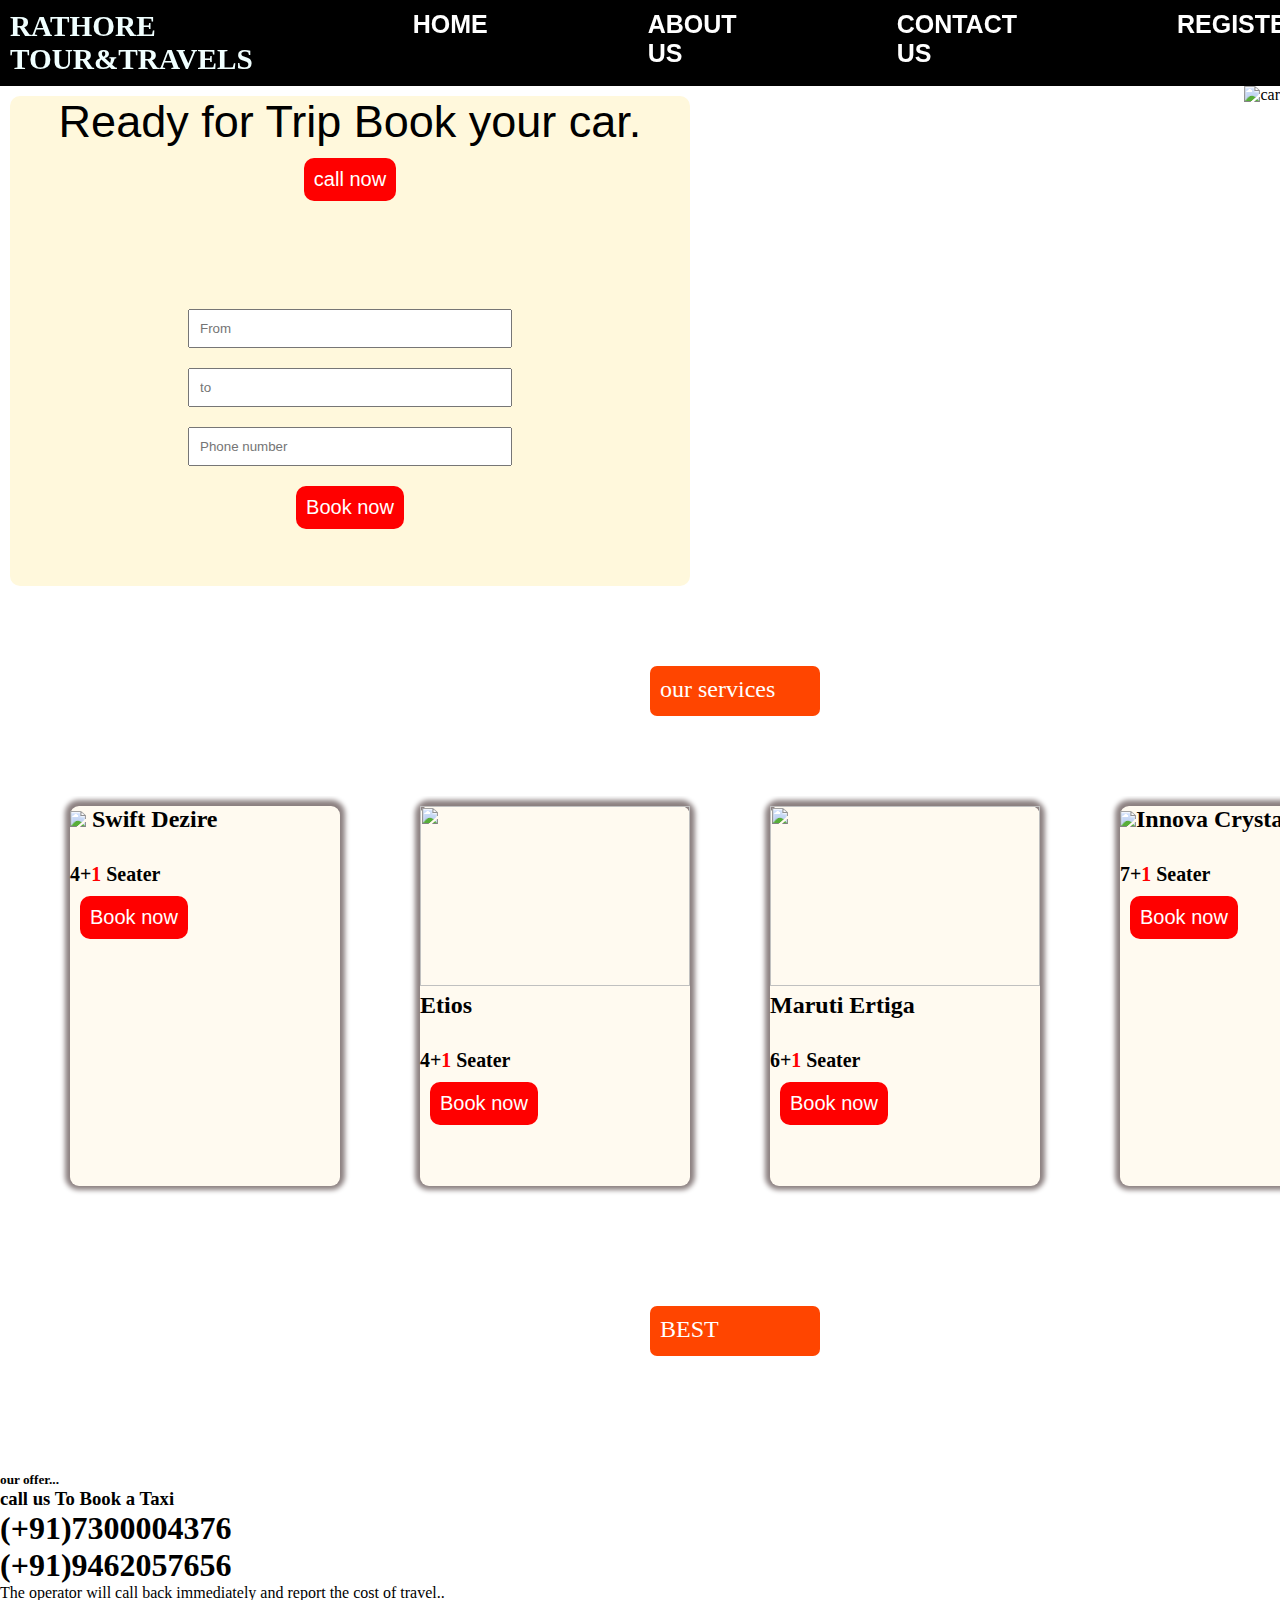
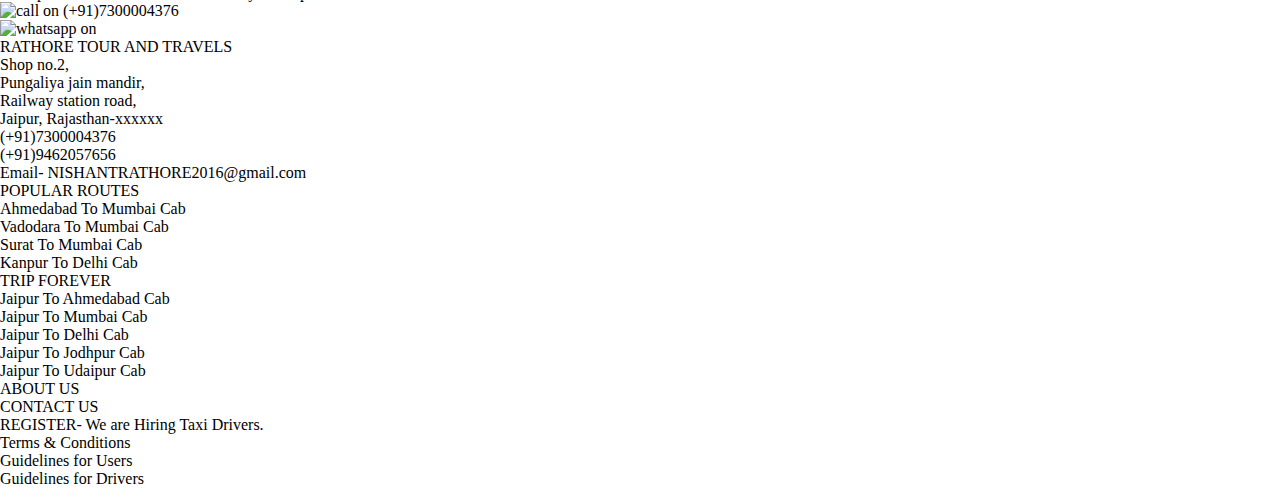
==== commit 2952478f: "Update index.html" ====
--- a/index.html
+++ b/index.html
@@ -1,11 +1,11 @@
-<<!DOCTYPE html>
+<!DOCTYPE html>
 <html lang="en">
 
 <head>
     <meta charset="UTF-8">
     <meta name="viewport" content="width=device-width, initial-scale=1.0">
     <title>Document</title>
-    <link rel="stylesheet" href="style.css">
+    <link rel="stylesheet" href="style.css"></head>
 
 <body>
 
@@ -25,7 +25,7 @@
             <div class="head">Ready for Trip Book your car.</div>
 
             <div class="btn1">
-                <button><a href="#best"></a>call now</button>
+                <button><a href="#best">call now</a></button>
             </div>
             <div class="form">
                 <div> <input type="text" id="form" placeholder="From">
@@ -36,10 +36,11 @@
                 </div>
                 <div><input type="text" id="Phone number" placeholder="Phone number">
                     <label for="phone number"></label>
-                </div></div>
+                </div>
                 <div class="btn2">
                     <button><a href="contact.html">Book now</a></button>
                 </div>
+            </div>
             </div>
             <div class="box1">our services</div>
             <main>
@@ -92,11 +93,11 @@
                 <div class="bestimg"><img
                         src="https://th.bing.com/th/id/OIG3.WUNntQmd2CoElZYmLpox?w=270&h=270&c=6&r=0&o=5&dpr=1.3&pid=ImgGn"
                         alt=""></div>
-                <div class="best">
+                <div id="best">
                     <h5><span>our</span> offer...</h5>
                     <h3>call us To Book a Taxi</h3>
                     <h1>(+91)7300004376</h1>
-                    <h1>(+91)</h1>
+                    <h1>(+91)9462057656</h1>
                     <p>The operator will call back immediately and report the cost of travel..</p>
                 </div>
                 <div class="stickybuttons">
@@ -106,7 +107,7 @@
                     </ul>
                 </div>
             </section>
-<footer>
+            <footer>
                 <div class="foot">
                     <div class="block"><ul>                    
                         <li>RATHORE TOUR AND TRAVELS</li>
@@ -141,19 +142,13 @@
                             <li>ABOUT US</li>
                             <li>CONTACT US</li>
                             <li>REGISTER- We are Hiring Taxi Drivers.</li>
-                           <li>Terms & Conditions</li>
+                            <li>Terms & Conditions</li>
                             <li>Guidelines for Users</li>
                             <li>Guidelines for Drivers</li>
                     </div>
+                    </div>
                 </div>
-                
-   
-
             </footer>
-
-
-
-
 </body>
 
 </html>
